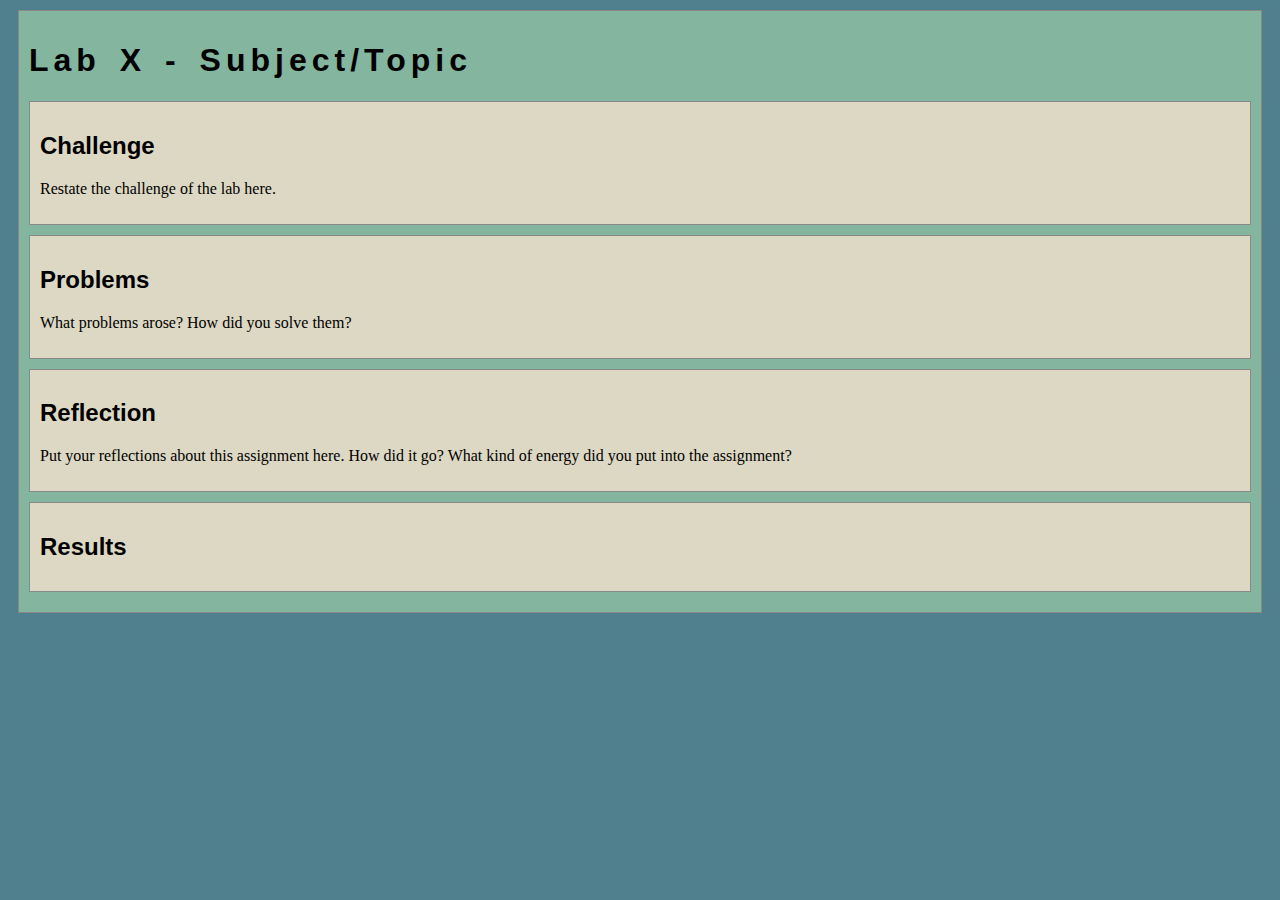
==== lab2/index.html @ d8526ca8 "Initial commit" ====
<!DOCTYPE html>
<html>
<head>
	<!-- This title is used for tabs and bookmarks -->
	<title>Lab X - Subject/Topic</title>

	<!-- Use UTF character set, a good idea with any webpage -->
  	<meta charset="UTF-8" />
	<!-- Set viewport so page remains consistently scaled w narrow devices -->
  	<meta name="viewport" content="width=device-width, initial-scale=1.0" />
	
	<!-- Include a sitewide CSS file for consistent styling across the site -->
	<link rel="stylesheet" type="text/css" href="../css/site.css">
	<!-- Lab-specifc CSS file for any special styling of this particular page -->
	<link rel="stylesheet" type="text/css" href="css/lab.css">
	
	<!-- load jQuery library to make javascript easier (must be above our lab js)-->
	<script src="https://code.jquery.com/jquery-3.6.4.min.js"></script>
	<!-- Link to javascript file - DEFER waits until all elements are rendered -->
	<script type="text/javascript" src="./js/lab.js" DEFER></script>
</head>
<body>
	<!-- Style this page by changing the CSS in ../css/site.css or css/lab.css -->
	<main id="content">
		<section>
			<h1>Lab X - Subject/Topic</h1>
			<div class="minor-section">
					<h2>Challenge</h2>
					<p>Restate the challenge of the lab here.</p>
			</div>

			<div class="minor-section">
					<h2>Problems</h2>
					<p>What problems arose? How did you solve them? </p>
			</div>

			<div class="minor-section">
					<h2>Reflection</h2>
					<p>Put your reflections about this assignment here. How did it go? What kind of energy did you put into the assignment? </p>
			</div>

			<div class="minor-section">
					<h2>Results</h2>
					<div id="output"></div>
			</div>
		</section>
		<nav id="links">
			<!-- Put links to other pages (including the homepage) here. -->
		</nav>
	</main>
</body>
</html>
---- css/site.css ----
/* we can use a single css file to style all the files in our wwebsite */

/* you can pick your own background colors, text colors, and fonts */

/* we can select an html element tag, in this case "body" will apply to the whole document */
body {
  background-color: #50808E;
}

/* we can have rules apply to multiple elements at the same time with commas */
h1,h2,h3 {
  font-family: sans-serif;
}

/* and we can have rules that overlap other rules, both take effect */
h1 {
  letter-spacing: 5px;
  word-spacing: 5px;
  font-size: 200%;
}

/* the hashtag in a CSS selector selects an element by id, e.g., id="content" */
#content {
  margin: 10px;
  padding: 10px;
  border: solid 1px #888;
  background-color: #84B59F;
}

/* the period in a CSS selector selects an element by class, e.g., class="minor-section" */
.minor-section {
  padding: 10px;
  margin-bottom: 10px;
  border: solid 1px #888;
  background-color: #A3C9A8;
}
---- lab2/css/lab.css ----
/* Here we can set styles for this lab page that we don't want to effect others pages */

/* the period in a CSS selector selects an element by class, e.g., class="minor-section" */
.minor-section {
    padding: 10px;
    margin-bottom: 10px;
    border: solid 1px #888;
    background-color: #DDD8C4;
  }
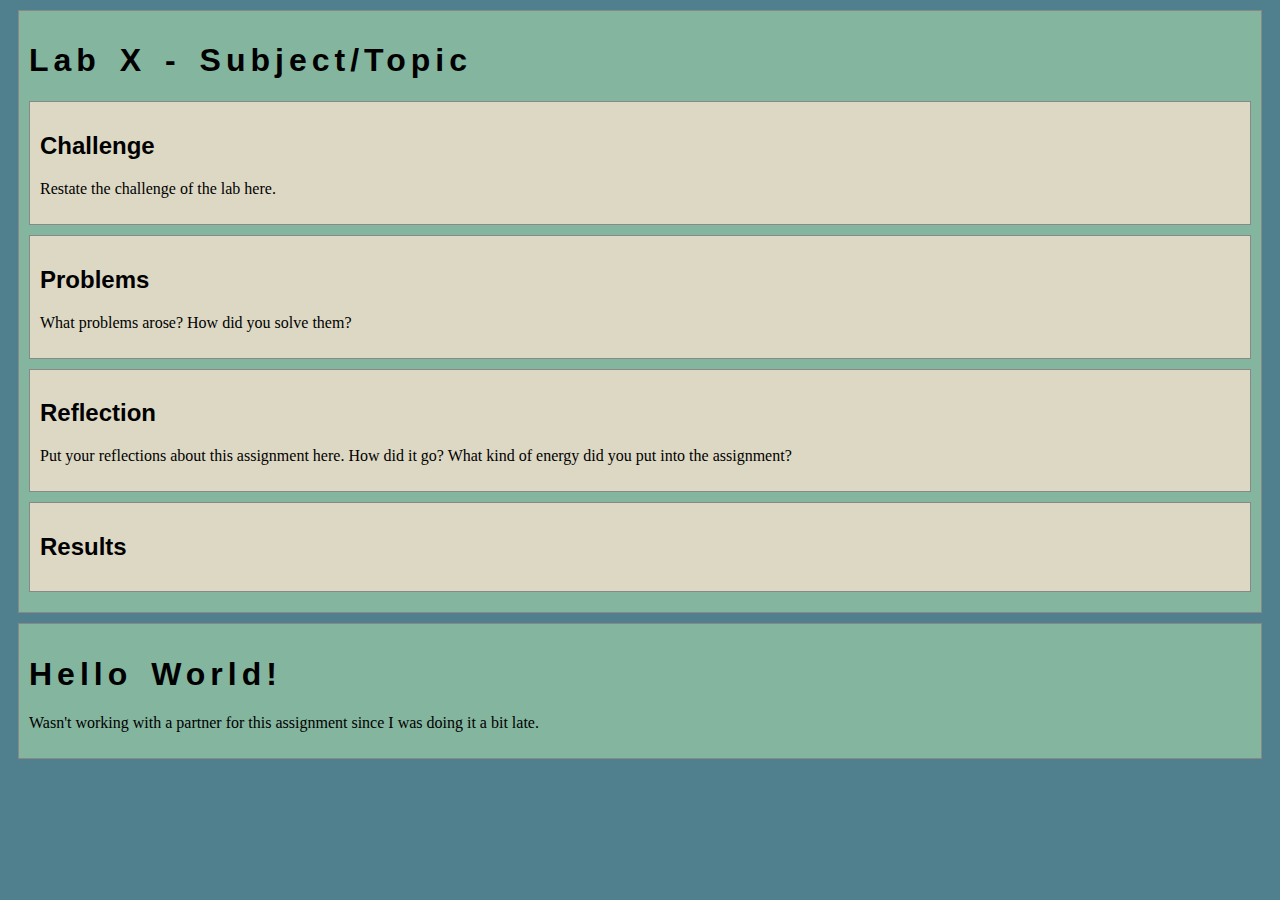
==== commit 71ac2e21: "Lab 2 First Edit" ====
--- a/lab2/index.html
+++ b/lab2/index.html
@@ -1,26 +1,26 @@
 <!DOCTYPE html>
 <html>
 <head>
-	<!-- This title is used for tabs and bookmarks -->
-	<title>Lab X - Subject/Topic</title>
 
-	<!-- Use UTF character set, a good idea with any webpage -->
+	<title>Lab 2 - HTML CSS Starting Point</title>
+
+	
   	<meta charset="UTF-8" />
-	<!-- Set viewport so page remains consistently scaled w narrow devices -->
+	
   	<meta name="viewport" content="width=device-width, initial-scale=1.0" />
 	
-	<!-- Include a sitewide CSS file for consistent styling across the site -->
+	
 	<link rel="stylesheet" type="text/css" href="../css/site.css">
-	<!-- Lab-specifc CSS file for any special styling of this particular page -->
+	
 	<link rel="stylesheet" type="text/css" href="css/lab.css">
 	
-	<!-- load jQuery library to make javascript easier (must be above our lab js)-->
+	
 	<script src="https://code.jquery.com/jquery-3.6.4.min.js"></script>
-	<!-- Link to javascript file - DEFER waits until all elements are rendered -->
+	
 	<script type="text/javascript" src="./js/lab.js" DEFER></script>
 </head>
 <body>
-	<!-- Style this page by changing the CSS in ../css/site.css or css/lab.css -->
+	
 	<main id="content">
 		<section>
 			<h1>Lab X - Subject/Topic</h1>
@@ -48,5 +48,13 @@
 			<!-- Put links to other pages (including the homepage) here. -->
 		</nav>
 	</main>
+
+	<div id="content">
+		<h1> Hello World!</h1>
+
+		<p> Wasn't working with a partner for this assignment since I was doing it a bit late.</p>
+
+
+	</div>
 </body>
 </html>
